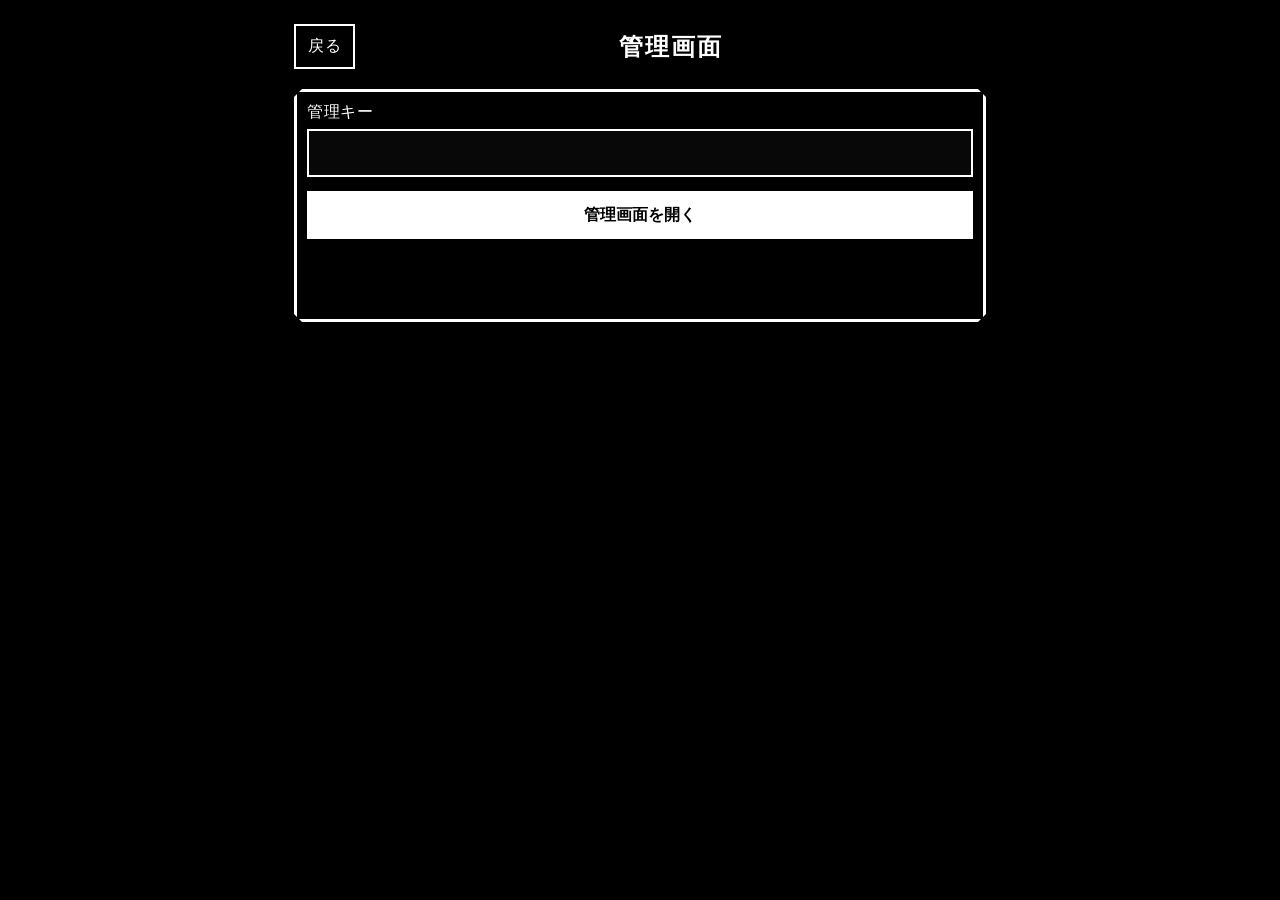
==== public/admin/index.html @ 9d99e9cb "Add Workers asset public/admin/index.html" ====
<!doctype html><html lang="ja"><head><meta charset="utf-8"><meta name="viewport" content="width=device-width,initial-scale=1"><meta name="theme-color" content="#000"><title>管理画面｜THE FOOL LINKS</title><link rel="stylesheet" href="/style.css"></head><body><main class="page"><header class="topbar"><a class="back" href="/">戻る</a><h1>管理画面</h1><span></span></header><section id="login" class="frame panel"><label class="field">管理キー<input id="key" type="password"></label><button id="loginButton" class="button primary">管理画面を開く</button><p id="loginNotice" class="notice"></p></section><section id="editor" class="hidden"><div class="frame panel"><label class="field">1段の配置数<select id="columns"><option value="3">3つ</option><option value="4">4つ</option></select></label><label class="field">要素認識コード<input id="code" readonly></label><label class="field">キャンペーン名<input id="name" maxlength="30"></label><label class="field">終了日<input id="endDate" type="date"></label><label class="field">抽選URL<input id="url" type="url"></label><div class="row"><button id="clear" class="button">入力を戻す</button><button id="save" class="button primary">保存する</button></div><p id="notice" class="notice"></p></div><div id="adminList" class="admin-list"></div></section></main><script src="/admin/admin.js" defer></script></body></html>
---- style.css ----
:root{color-scheme:dark;--bg:#000;--fg:#fff;--muted:#b9b9b9;--line:#fff;--accent:#ffd85a}*{box-sizing:border-box}html,body{background:var(--bg)}body{margin:0;min-height:100dvh;color:var(--fg);font-family:system-ui,"Noto Sans JP",sans-serif;letter-spacing:.04em}a{color:inherit;text-decoration:none}button,input,select{font:inherit}.home,.page{width:min(100%,720px);margin:auto;padding:24px 14px 40px}h1{margin:10px 0 4px;text-align:center;font-size:clamp(28px,8vw,46px);letter-spacing:.08em}.sub{text-align:center;color:var(--muted);margin:0}.spacer{height:3.4rem}.frame{border:3px solid var(--line);padding:10px;clip-path:polygon(8px 0,calc(100% - 8px) 0,100% 8px,100% calc(100% - 8px),calc(100% - 8px) 100%,8px 100%,0 calc(100% - 8px),0 8px)}.menu{display:grid;gap:12px}.menu a{display:grid;grid-template-columns:auto 1fr;gap:2px 10px;border:2px solid var(--line);padding:17px 14px;min-height:76px;align-items:center}.menu a span{grid-row:1/3}.menu strong{font-size:20px}.menu small{color:var(--muted)}.topbar{display:flex;align-items:center;justify-content:space-between;gap:12px;margin-bottom:20px}.topbar h1{font-size:24px;margin:0}.back{border:2px solid var(--line);padding:10px 12px}.campaign-grid{display:grid;grid-template-columns:repeat(var(--columns,3),minmax(0,1fr));gap:8px}.campaign{border:2px solid var(--line);min-height:130px;padding:8px 5px;display:flex;flex-direction:column;text-align:center;justify-content:space-between}.code{font:700 12px ui-monospace,monospace;color:#000;background:#fff;padding:4px 2px}.name{font-weight:700;font-size:clamp(14px,4.2vw,22px);overflow-wrap:anywhere}.date{font:700 12px ui-monospace,monospace;color:var(--accent)}.status{text-align:center;color:var(--muted);padding:26px 8px}.panel{display:grid;gap:14px}.field{display:grid;gap:6px}.field input,.field select{width:100%;min-height:48px;background:#080808;color:#fff;border:2px solid #fff;padding:10px;font-size:16px}.row{display:grid;grid-template-columns:1fr 1fr;gap:10px}.button{min-height:48px;border:2px solid #fff;background:#000;color:#fff;padding:9px 12px;font-weight:700}.button.primary{background:#fff;color:#000}.button.danger{border-color:#ff7070;color:#ff9a9a}.admin-list{display:grid;gap:10px;margin-top:22px}.admin-item{border:2px solid #777;padding:10px;display:grid;grid-template-columns:1fr auto;gap:8px;align-items:center}.admin-item p{margin:2px 0}.admin-item small{color:var(--muted)}.notice{color:var(--accent);min-height:1.5em;text-align:center}.hidden{display:none!important}@media(max-width:390px){.page{padding-inline:8px}.campaign-grid{gap:5px}.campaign{min-height:120px}.name{font-size:13px}.date,.code{font-size:10px}}
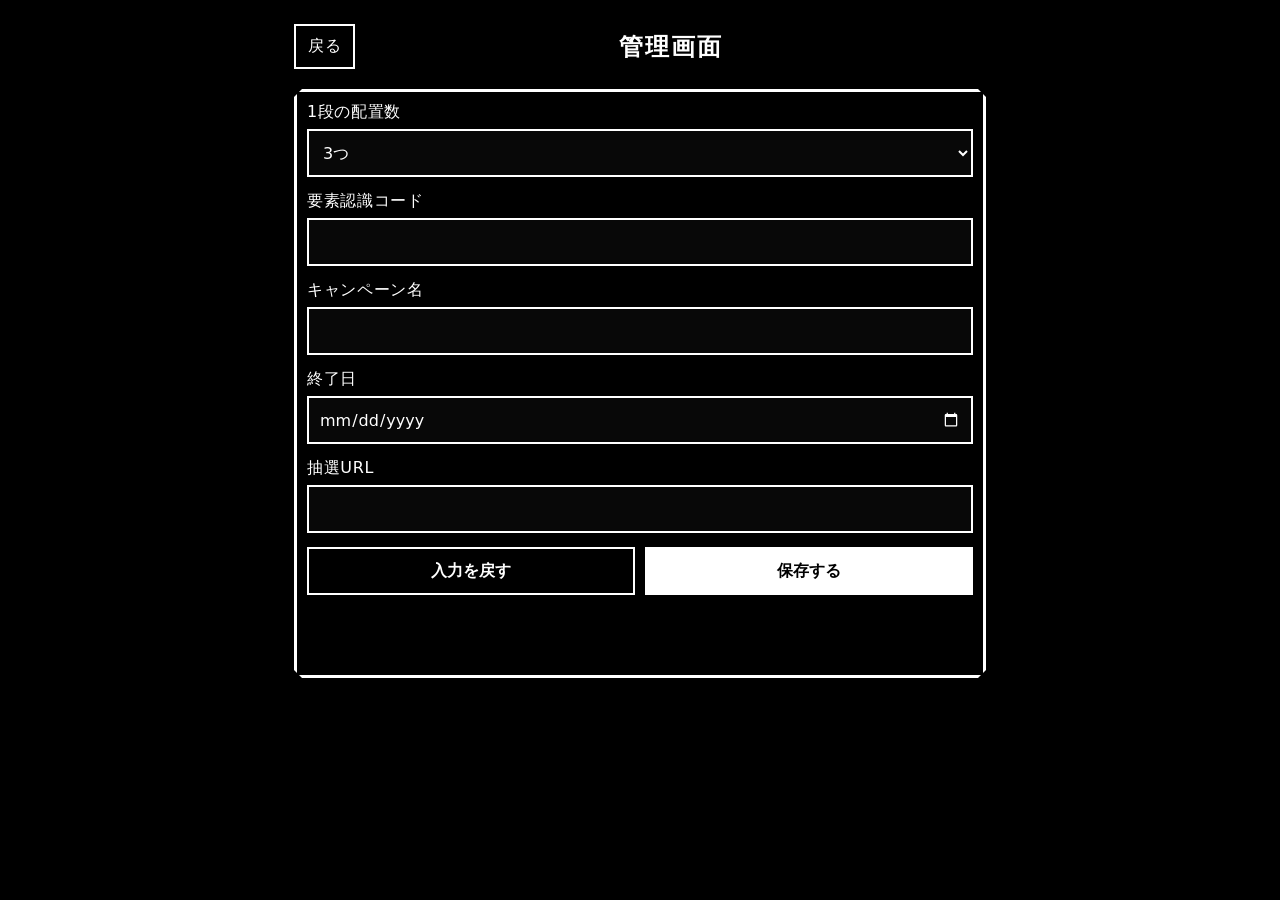
==== commit b6731105: "Remove management key requirement" ====
--- a/public/admin/index.html
+++ b/public/admin/index.html
@@ -1 +1 @@
-<!doctype html><html lang="ja"><head><meta charset="utf-8"><meta name="viewport" content="width=device-width,initial-scale=1"><meta name="theme-color" content="#000"><title>管理画面｜THE FOOL LINKS</title><link rel="stylesheet" href="/style.css"></head><body><main class="page"><header class="topbar"><a class="back" href="/">戻る</a><h1>管理画面</h1><span></span></header><section id="login" class="frame panel"><label class="field">管理キー<input id="key" type="password"></label><button id="loginButton" class="button primary">管理画面を開く</button><p id="loginNotice" class="notice"></p></section><section id="editor" class="hidden"><div class="frame panel"><label class="field">1段の配置数<select id="columns"><option value="3">3つ</option><option value="4">4つ</option></select></label><label class="field">要素認識コード<input id="code" readonly></label><label class="field">キャンペーン名<input id="name" maxlength="30"></label><label class="field">終了日<input id="endDate" type="date"></label><label class="field">抽選URL<input id="url" type="url"></label><div class="row"><button id="clear" class="button">入力を戻す</button><button id="save" class="button primary">保存する</button></div><p id="notice" class="notice"></p></div><div id="adminList" class="admin-list"></div></section></main><script src="/admin/admin.js" defer></script></body></html>
+<!doctype html><html lang="ja"><head><meta charset="utf-8"><meta name="viewport" content="width=device-width,initial-scale=1"><meta name="theme-color" content="#000"><title>管理画面｜THE FOOL LINKS</title><link rel="stylesheet" href="/style.css"></head><body><main class="page"><header class="topbar"><a class="back" href="/">戻る</a><h1>管理画面</h1><span></span></header><section id="editor"><div class="frame panel"><label class="field">1段の配置数<select id="columns"><option value="3">3つ</option><option value="4">4つ</option></select></label><label class="field">要素認識コード<input id="code" readonly></label><label class="field">キャンペーン名<input id="name" maxlength="30"></label><label class="field">終了日<input id="endDate" type="date"></label><label class="field">抽選URL<input id="url" type="url"></label><div class="row"><button id="clear" class="button">入力を戻す</button><button id="save" class="button primary">保存する</button></div><p id="notice" class="notice"></p></div><div id="adminList" class="admin-list"></div></section></main><script src="/admin/admin.js" defer></script></body></html>
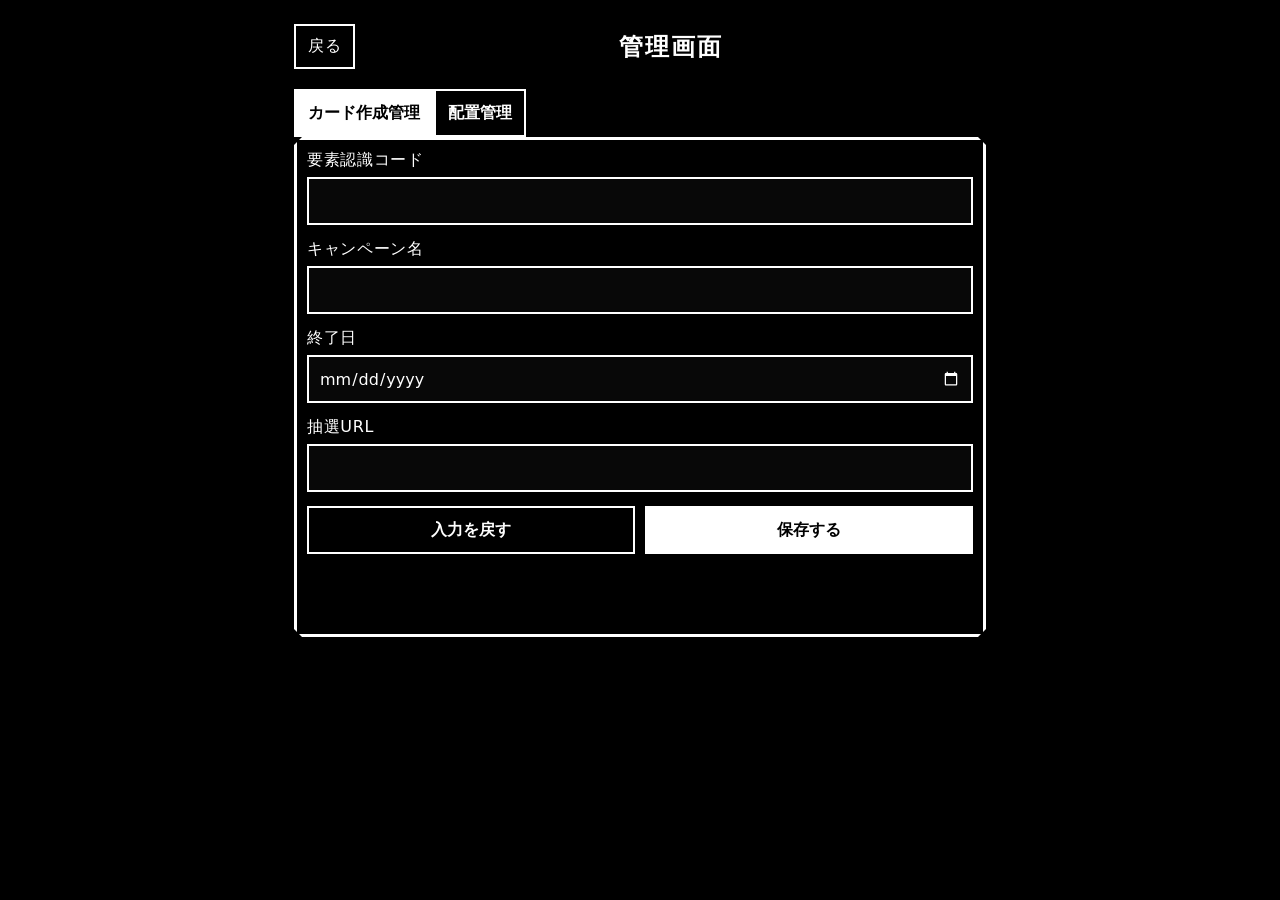
==== commit a6944691: "Add row-based layout management" ====
--- a/public/admin/index.html
+++ b/public/admin/index.html
@@ -1 +1 @@
-<!doctype html><html lang="ja"><head><meta charset="utf-8"><meta name="viewport" content="width=device-width,initial-scale=1"><meta name="theme-color" content="#000"><title>管理画面｜THE FOOL LINKS</title><link rel="stylesheet" href="/style.css"></head><body><main class="page"><header class="topbar"><a class="back" href="/">戻る</a><h1>管理画面</h1><span></span></header><section id="editor"><div class="frame panel"><label class="field">1段の配置数<select id="columns"><option value="3">3つ</option><option value="4">4つ</option></select></label><label class="field">要素認識コード<input id="code" readonly></label><label class="field">キャンペーン名<input id="name" maxlength="30"></label><label class="field">終了日<input id="endDate" type="date"></label><label class="field">抽選URL<input id="url" type="url"></label><div class="row"><button id="clear" class="button">入力を戻す</button><button id="save" class="button primary">保存する</button></div><p id="notice" class="notice"></p></div><div id="adminList" class="admin-list"></div></section></main><script src="/admin/admin.js" defer></script></body></html>
+<!doctype html><html lang="ja"><head><meta charset="utf-8"><meta name="viewport" content="width=device-width,initial-scale=1"><meta name="theme-color" content="#000"><title>管理画面｜THE FOOL LINKS</title><link rel="stylesheet" href="/style.css"><link rel="stylesheet" href="/layout.css"></head><body><main class="page"><header class="topbar"><a class="back" href="/">戻る</a><h1>管理画面</h1><span></span></header><div class="admin-tabs"><button id="cardTab" class="button primary">カード作成管理</button><button id="layoutTab" class="button">配置管理</button></div><section id="cardPanel"><div class="frame panel"><label class="field">要素認識コード<input id="code" readonly></label><label class="field">キャンペーン名<input id="name" maxlength="30"></label><label class="field">終了日<input id="endDate" type="date"></label><label class="field">抽選URL<input id="url" type="url"></label><div class="row"><button id="clear" class="button">入力を戻す</button><button id="saveCard" class="button primary">保存する</button></div><p id="cardNotice" class="notice"></p></div><div id="cardList" class="admin-list"></div></section><section id="layoutPanel" class="hidden"><div class="layout-actions"><button class="button" data-add-row="3">3枠の段を追加</button><button class="button" data-add-row="4">4枠の段を追加</button><button id="addSeparator" class="button">区切り線を追加</button></div><p class="layout-help">カードの矢印で位置を移動できます</p><div id="layoutEditor" class="layout-editor"></div><button id="saveLayout" class="button primary save-layout">配置を保存</button><p id="layoutNotice" class="notice"></p></section></main><script src="/admin/admin.js" defer></script></body></html>
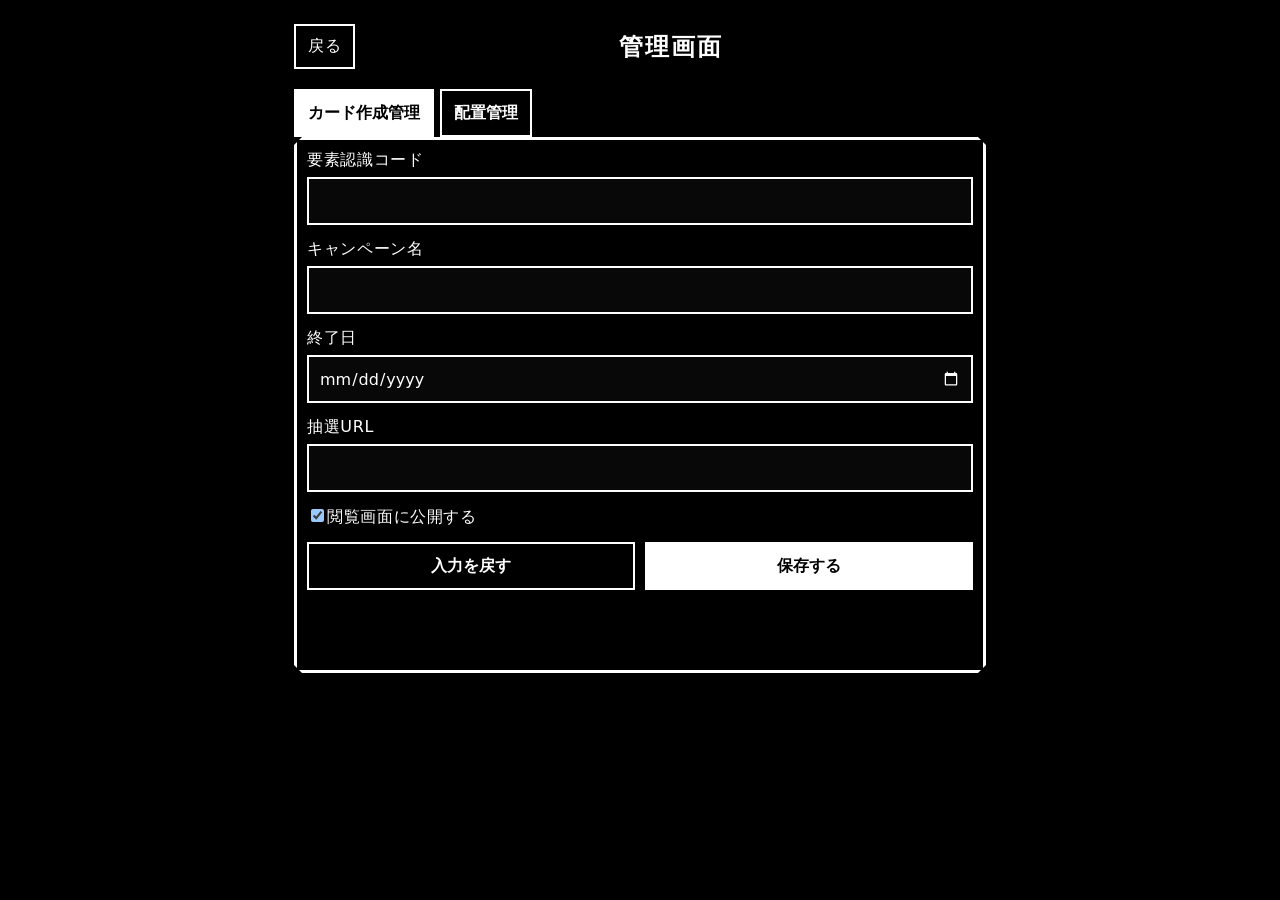
==== commit e7728ba4: "Improve visual layout management" ====
--- a/public/admin/index.html
+++ b/public/admin/index.html
@@ -1 +1,56 @@
-<!doctype html><html lang="ja"><head><meta charset="utf-8"><meta name="viewport" content="width=device-width,initial-scale=1"><meta name="theme-color" content="#000"><title>管理画面｜THE FOOL LINKS</title><link rel="stylesheet" href="/style.css"><link rel="stylesheet" href="/layout.css"></head><body><main class="page"><header class="topbar"><a class="back" href="/">戻る</a><h1>管理画面</h1><span></span></header><div class="admin-tabs"><button id="cardTab" class="button primary">カード作成管理</button><button id="layoutTab" class="button">配置管理</button></div><section id="cardPanel"><div class="frame panel"><label class="field">要素認識コード<input id="code" readonly></label><label class="field">キャンペーン名<input id="name" maxlength="30"></label><label class="field">終了日<input id="endDate" type="date"></label><label class="field">抽選URL<input id="url" type="url"></label><div class="row"><button id="clear" class="button">入力を戻す</button><button id="saveCard" class="button primary">保存する</button></div><p id="cardNotice" class="notice"></p></div><div id="cardList" class="admin-list"></div></section><section id="layoutPanel" class="hidden"><div class="layout-actions"><button class="button" data-add-row="3">3枠の段を追加</button><button class="button" data-add-row="4">4枠の段を追加</button><button id="addSeparator" class="button">区切り線を追加</button></div><p class="layout-help">カードの矢印で位置を移動できます</p><div id="layoutEditor" class="layout-editor"></div><button id="saveLayout" class="button primary save-layout">配置を保存</button><p id="layoutNotice" class="notice"></p></section></main><script src="/admin/admin.js" defer></script></body></html>
+<!doctype html>
+<html lang="ja">
+<head>
+  <meta charset="utf-8">
+  <meta name="viewport" content="width=device-width,initial-scale=1">
+  <meta name="theme-color" content="#000">
+  <title>管理画面｜THE FOOL LINKS</title>
+  <link rel="stylesheet" href="/style.css">
+  <link rel="stylesheet" href="/layout.css">
+</head>
+<body>
+<main class="page admin-page">
+  <header class="topbar"><a class="back" href="/">戻る</a><h1>管理画面</h1><span></span></header>
+  <nav class="admin-tabs" aria-label="管理メニュー">
+    <button id="cardTab" class="button primary">カード作成管理</button>
+    <button id="layoutTab" class="button">配置管理</button>
+  </nav>
+
+  <section id="cardPanel">
+    <div class="frame panel">
+      <label class="field">要素認識コード<input id="code" readonly></label>
+      <label class="field">キャンペーン名<input id="name" maxlength="30"></label>
+      <label class="field">終了日<input id="endDate" type="date"></label>
+      <label class="field">抽選URL<input id="url" type="url" inputmode="url"></label>
+      <label class="active-field"><input id="active" type="checkbox" checked><span>閲覧画面に公開する</span></label>
+      <div class="row"><button id="clear" class="button">入力を戻す</button><button id="saveCard" class="button primary">保存する</button></div>
+      <p id="cardNotice" class="notice" role="status"></p>
+    </div>
+    <div id="cardList" class="admin-list"></div>
+  </section>
+
+  <section id="layoutPanel" class="hidden">
+    <div class="layout-toolbar">
+      <button class="button" data-add-row="3">3枠の段</button>
+      <button class="button" data-add-row="4">4枠の段</button>
+      <button id="addSeparator" class="button">区切り線</button>
+    </div>
+    <p class="layout-help">カードを長押しして、そのまま置きたい場所へ動かします</p>
+
+    <section class="unplaced-box">
+      <div class="section-line"><h2>未配置カード</h2><span id="unplacedCount"></span></div>
+      <div id="unplacedCards" class="unplaced-cards"></div>
+    </section>
+
+    <div class="section-line"><h2>閲覧画面の配置</h2><span id="dirtyState">保存済み</span></div>
+    <div id="layoutEditor" class="layout-editor"></div>
+    <div class="layout-savebar">
+      <button id="undoLayout" class="button" disabled>1つ戻す</button>
+      <button id="saveLayout" class="button primary">配置を保存</button>
+    </div>
+    <p id="layoutNotice" class="notice" role="status"></p>
+  </section>
+</main>
+<script src="/admin/admin.js" defer></script>
+</body>
+</html>
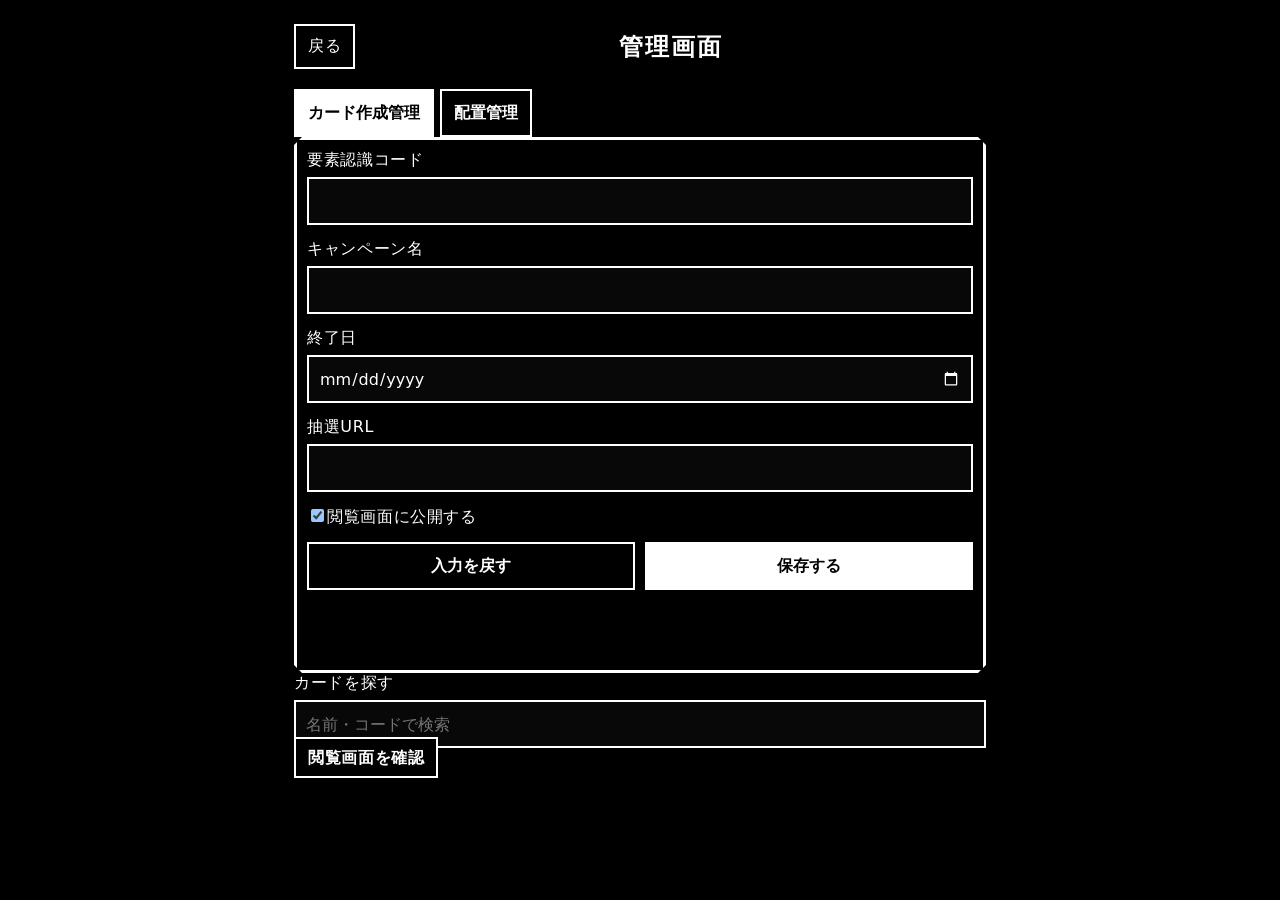
==== commit 5637569d: "Improve mobile card layout management" ====
--- a/public/admin/index.html
+++ b/public/admin/index.html
@@ -6,7 +6,7 @@
   <meta name="theme-color" content="#000">
   <title>管理画面｜THE FOOL LINKS</title>
   <link rel="stylesheet" href="/style.css">
-  <link rel="stylesheet" href="/layout.css">
+  <link rel="stylesheet" href="/layout.css?v=6">
 </head>
 <body>
 <main class="page admin-page">
@@ -26,6 +26,10 @@
       <div class="row"><button id="clear" class="button">入力を戻す</button><button id="saveCard" class="button primary">保存する</button></div>
       <p id="cardNotice" class="notice" role="status"></p>
     </div>
+    <div class="card-list-tools">
+      <label class="field compact-field">カードを探す<input id="cardSearch" type="search" placeholder="名前・コードで検索"></label>
+      <a class="button preview-button" href="/links/" target="_blank" rel="noopener">閲覧画面を確認</a>
+    </div>
     <div id="cardList" class="admin-list"></div>
   </section>
 
@@ -34,8 +38,15 @@
       <button class="button" data-add-row="3">3枠の段</button>
       <button class="button" data-add-row="4">4枠の段</button>
       <button id="addSeparator" class="button">区切り線</button>
+      <button id="compactLayout" class="button">空きを詰める</button>
+      <a class="button preview-button" href="/links/" target="_blank" rel="noopener">閲覧画面を確認</a>
     </div>
-    <p class="layout-help">カードを長押しして、そのまま置きたい場所へ動かします</p>
+    <p class="layout-help"><b>⠿を長押し</b>して動かすか、<b>カード→移動先</b>の順にタップします</p>
+
+    <div id="moveMode" class="move-mode hidden" role="status">
+      <span><b id="moveCardName"></b> の移動先をタップ</span>
+      <button id="cancelMove" class="button">やめる</button>
+    </div>
 
     <section class="unplaced-box">
       <div class="section-line"><h2>未配置カード</h2><span id="unplacedCount"></span></div>
@@ -51,6 +62,6 @@
     <p id="layoutNotice" class="notice" role="status"></p>
   </section>
 </main>
-<script src="/admin/admin.js" defer></script>
+<script src="/admin/admin.js?v=6" defer></script>
 </body>
 </html>
